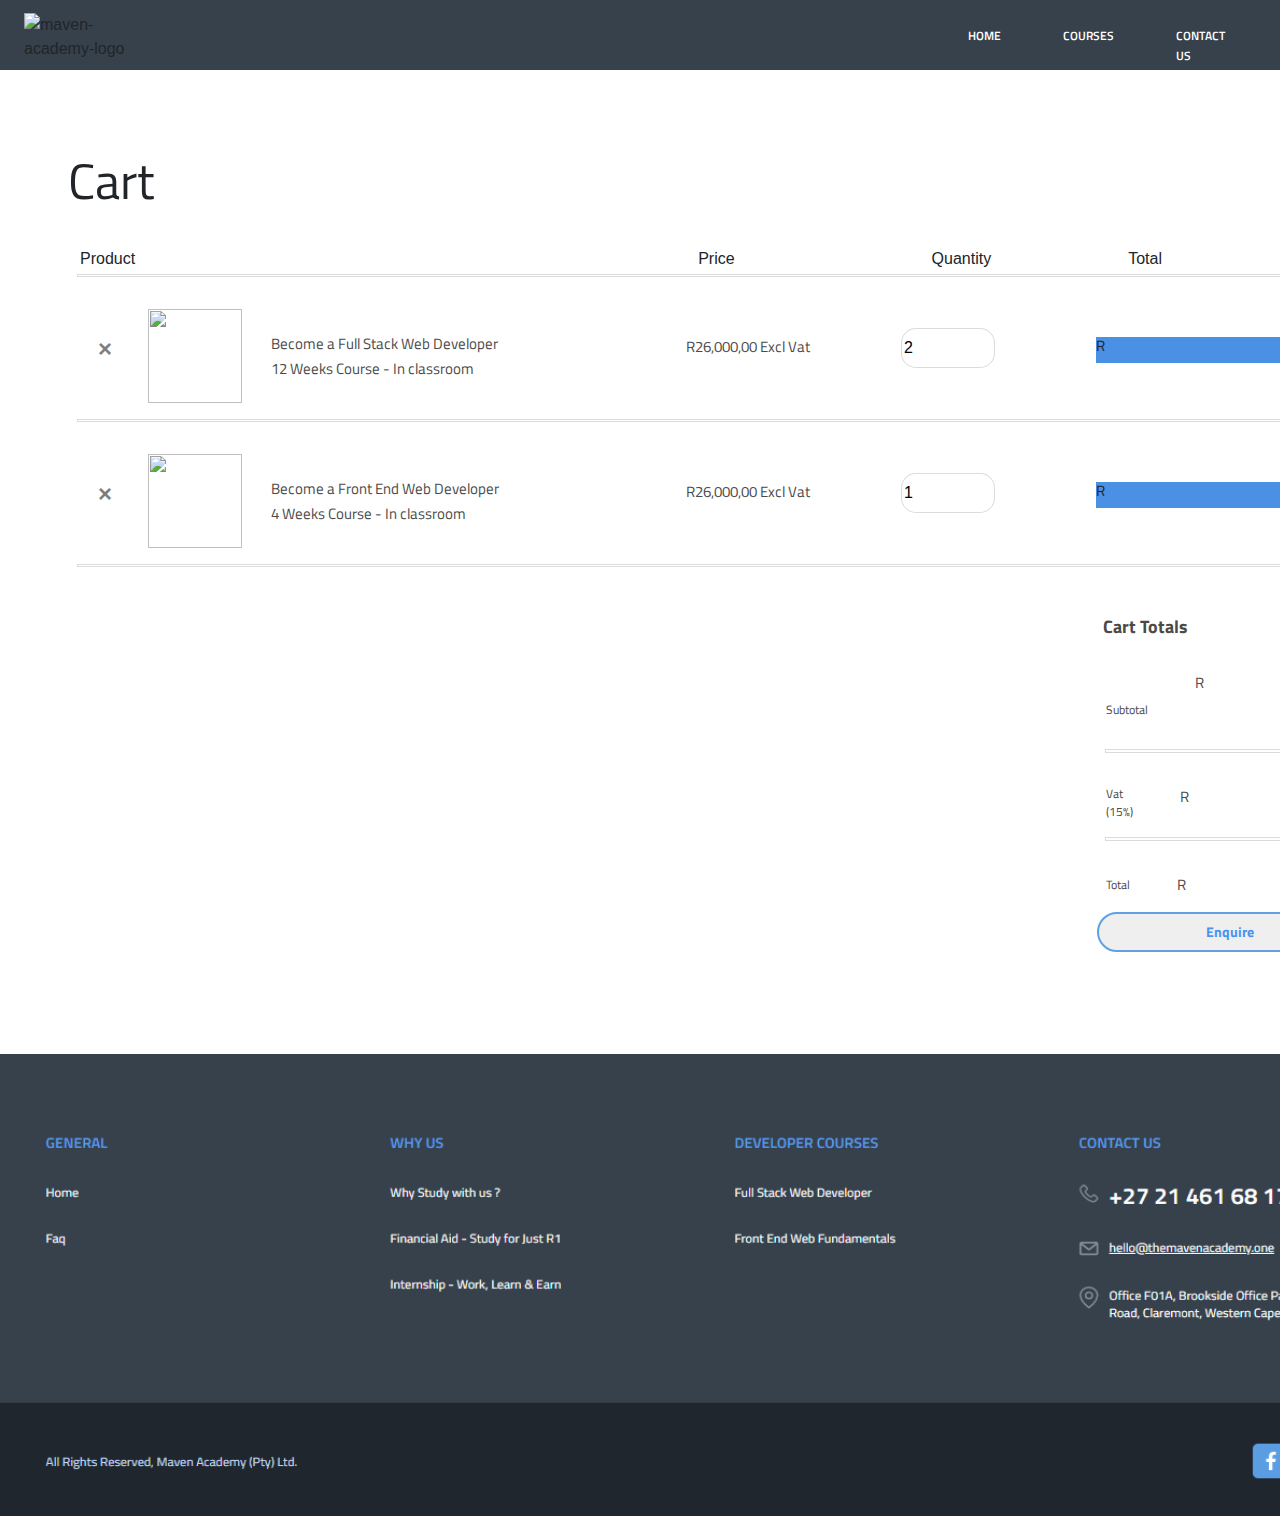
==== Cart.html @ 985060be "add" ====
<!DOCTYPE html>
<html lang="en">
<head>
    <meta charset="UTF-8">
    <meta name="viewport" content="width=device-width, initial-scale=1.0">
    <link rel="stylesheet" href="https://stackpath.bootstrapcdn.com/bootstrap/4.3.1/css/bootstrap.min.css">
    <link rel="stylesheet" href="https://maxcdn.bootstrapcdn.com/font-awesome/5.0.0/css/font-awesome.min.css">
    <link rel="stylesheet" href="css/style.css">
    <script src="https://kit.fontawesome.com/a076d05399.js"></script>
    <title>Cart</title>
</head>
<body class="Cart-page">

  <header class="Rectangle">
    <img class="logo" src="https://themavenacademy.one/images/maven_academy.png" alt="maven-academy-logo">
    <nav>
      <ul class="nav-links">
        <li><a class="home" href="index.html">HOME</a></li>
        <li><a class="courses" href="#">COURSES</a></li>
        <li><a class="contact-us" href="#">CONTACT US</a></li>
        <li>
          <a class="cart" href="cart.html">CART
            <button class="Oval">
              <i class="fa fa-shopping-basket fa-stack-3x" style="color: #4a4a4a;"><span class="number">1</span></i>
            </button>  
          </a>
        </li>
      </ul>
    </nav>
  </header>

  <section class="Mask">
    <h2 class="Cart">Cart</h2>
    <div class="column-labels">
      <label class="details">Product</label>
      <label class="price">Price</label>
      <label class="quantity">Quantity</label>
      <label class="line-price">Total</label>
    </div>
    <hr class="Line">
    <div class="product">
      <div class="product-removal">
        <span class="close">&times;</span>
      </div>
      <div class="product-image">
        <img src="https://themavenacademy.one/images/webdeveloper.png">
      </div>
      <div class="product-details">
        <div class="product-title">Become a Full Stack Web Developer</div>
        <p class="product-description">12 Weeks Course - In classroom</p>
      </div>
      <div class="product-price">26,000,00 Excl Vat</div>
      <div class="product-quantity">
        <input class="quantity-product" type="number" value="2" min="1">
      </div>
      <div class="product-line-price"></div>
    </div>

    <hr class="Line2">

    <div class="product">
      <div class="product-removal">
        <span class="close">&times;</span>
      </div>
      <div class="product-image">
        <img src="https://themavenacademy.one/images/frontend-dev.png">
      </div>
      <div class="product-details">
        <div class="product-title">Become a Front End Web Developer</div>
        <p class="product-description">4 Weeks Course - In classroom</p>
      </div>
      <div class="product-price">26,000,00 Excl Vat</div>
      <div class="product-quantity">
        <input class="quantity-product" type="number" value="1" min="1">
      </div>
      <div class="product-line-price"></div>
    </div>
    <hr class="Line3">
    <h5 class="Cart-Totals">Cart Totals</h5>
    <div class="totals">
      <div class="totals-item">
        <label class="subtotal">Subtotal</label>
        <div class="totals-value" id="cart-subtotal"></div>
      </div>
      <hr class="Line4">
      <div class="totals-item">
        <label class="vat">Vat (15%)</label>
        <div class="totals-value" id="cart-tax"></div>
      </div>
      <hr class="Line5">
      <div class="totals-item">
        <label class="totals">Total</label>
        <div class="totals-value" id="cart-total"></div>
      </div>
    </div>
    <a class="checkout">
      <button class="enquire">Enquire</button>
    </a>  
  </section>

  <footer class="footer">
    <img src="image/Screenshot (26).png" alt="">
  </footer>
  <script type="text/javascipt"></script>
</body>
</html.
---- css/style.css ----
@import url('https://fonts.googleapis.com/css?family=Titillium+Web:400,600&display=swap');

.Rectangle {
  width: 1440px;
  height: 70px;
  box-shadow: inset 0 - 1px 0 0 #cfd8dd;
  background-color:#36414c;
}  
header .logo{ 
  position: relative;
  width: 113px;
  height: 44px;
  margin-top: 13px;
  margin-left: 24px;
  margin-right: 733px;
}
header {
  display: flex;
  justify-content:  flex;                  
}
.home {
  margin-left: 58px;
  width: 33px;
  height: 20px;
  font-family: 'Titillium Web', sans-serif, '600';
  font-size: 12px;
  font-weight: 600;
  font-stretch: normal;
  font-style: normal;
  line-height: 1.67;
  letter-spacing: normal;
  color: #ffffff;       
}
.courses {
  margin-left: 58px;
  width: 50px;
  height: 20px;
  font-family: 'Titillium Web', sans-serif, '600';
  font-size: 12px;
  font-weight: 600;
  font-stretch: normal;
  font-style: normal;
  line-height: 1.67;
  letter-spacing: normal;
  color: #ffffff;
}
.contact-us {
  margin-left: 58px;
  width: 66px;
  height: 20px;
  font-family: 'Titillium Web', sans-serif, '600';
  font-size: 12px;
  font-weight: 600;
  font-stretch: normal;
  font-style: normal;
  line-height: 1.67;
  letter-spacing: normal;
  color: #ffffff;
}
.cart {
  margin-left: 58px;
  margin-left: 63px;
  width: 28px;
  height: 20px;
  font-family: 'Titillium Web', sans-serif, '600';
  font-size: 12px;
  font-weight: 600;
  font-stretch: normal;
  font-style: normal;
  line-height: 1.67;
  letter-spacing: normal;
  color: #ffffff;
}
nav ul {
  list-style-type: none;
        
}
nav ul li {
  display: inline-flex;
  margin-top: 26px;
}
.Oval {
  width: 35px;
  height: 35px;
  background-color: #ffffff;    
}
button {
  border-radius: 50%;
  margin-top: 18px;
  margin-left: 36px;
  margin-right: 22px;      
}

.Cart-page {
  width: 1440px;
  height: 1444px;
  background-color: #ffffff;
}

h2 {
  width: 117px;
  height: 51px;
  font-family: 'Titillium Web', sans-serif, '600';
  font-size: 50px;
  font-weight: normal;
  font-stretch: normal;
  font-style: normal;
  line-height: normal;
  letter-spacing: normal;
  color: var(--charcoal-grey);
}

.Mask {
  background-color: #ffffff;
  width: 1440px;
  height: 912px;
}
.Cart {
  position: relative;
  display: block;
  margin-top: 72px;
  margin-left: 68px;
}
.footer img {
  width: 1440px;
  height: 462px;
}

.column-label {
  display: inline;
  justify-content: baseline;
}

.details { float: left; margin-left: 80px; margin-top: 46px; }
.price { float: left; margin-left: 563px; margin-top: 46px; }
.quantity { float: left; margin-left: 197px; margin-top: 46px;}
.line-price { float: left; margin-left: 137px; margin-top: 46px; }

/* Apply Rand signs */
.product .product-price:before, .product .product-line-price:before, .totals-value:before {
  content: 'R';
}

.Line {
    width: 1272px;
    height: 1px;
    border: solid 1px #dbdbdb;
    margin-top: 81px;
    margin-left: 77px;
  }
  .Line2 {
    width: 1272px;
    height: 1px;
    border: solid 1px #dbdbdb;
    margin-left: 77px;
  }
  .Line3 {
    width: 1272px;
    height: 1px;
    border: solid 1px #dbdbdb;
    margin-left: 77px;
  }
  .product {
    display: flex;
    justify-content: baseline;
  }
  .product img {
    width: 94px;
    height: 94px;  
  }
  .product-image {
    margin-top: 16px;
    margin-left: 40px;
  }
  .product-removal .close {
    cursor: pointer;
    margin-left: 98px;
    margin-top: 44px;  
    width: 10px;
    height: 10px;
    
  }
  .product-details {
    margin-left: 29px;
    margin-top: 38px;
    width: 248px;
    height: 53px;
    font-family: 'Titillium Web', sans-serif, '400';
    font-size: 15px;
    font-weight: normal;
    font-stretch: normal;
    font-style: normal;
    line-height: 1.67;
    letter-spacing: normal;
    color: #4a4a4a;
  }
  .product-price {
    margin-left: 167px;
    margin-top: 45px;
    width: 208px;
    height: 26px;
    font-family: 'Titillium Web', sans-serif, '400';
    font-size: 15px;
    font-weight: normal;
    font-stretch: normal;
    font-style: normal;
    line-height: 1.2;
    letter-spacing: normal;
    color: #4a4a4a;
  }
  .quantity-product {
    margin-top: 35px;
    margin-left: 7px;
    width: 94px;
    height: 40px;
    border-radius: 15px;
    border: solid 1px rgba(151, 151, 151, 0.34);
    background-color: #ffffff;
  }
  .product-line-price {
    margin-top: 44px;
    margin-left: 101px;
    width: 208px;
    height: 26px;
    font-family: 'Titillium Web', sans-serif, '400';;
    font-size: 15px;
    font-weight: normal;
    font-stretch: normal;
    font-style: normal;
    line-height: 1.2;
    letter-spacing: normal;
    background-color: #4a90e4;
    color: #4a90e4 var(--dark-sky-blue-two);
}
  
.Cart-Totals {
  margin-left: 1103px;
  margin-top: 51px;
  width: 95px;
  height: 18px;
  font-family: 'Titillium Web', sans-serif, '600';
  font-size: 18px;
  font-weight: bold;
  font-stretch: normal;
  font-style: normal;
  line-height: 1;
  letter-spacing: normal;
  color: #4a4a4a;
  }
  .subtota {
    margin-left: 1106px;
    margin-top: 46px;
    width: 46px;
    height: 18px;
    font-family: 'Titillium Web', sans-serif, '400';
    font-size: 12px;
    font-weight: normal;
    font-stretch: normal;
    font-style: normal;
    line-height: 1.5;
    letter-spacing: normal;
    color: #4a4a4a;
  }
  .totals-item {
    display: flex;
    justify-content: baseline;
    margin-left: 1106px;
    width: 46px;
    height: 18px;
    font-family: 'Titillium Web', sans-serif, '400';;
    font-size: 12px;
    font-weight: normal;
    font-stretch: normal;
    font-style: normal;
    line-height: 1.5;
    letter-spacing: normal;
    color: #4a4a4a;
  }
  .subtotal, .totals-value {
    margin-top: 46px;
  }
  .vat, .totals-value {
    margin-top: 16px;
  }
  .totals, .totals-value {
    margin-top: 19px;
  }
  .Line4 {
    margin-left: 1105px;
    margin-top: 76px;
    width: 248px;
    height: 2px;
    border: solid 1px #dbdbdb;
  }
  .Line5 {
    margin-left: 1105px;
    margin-top: 50px;
    width: 248px;
    height: 2px;
    border: solid 1px #dbdbdb;
  }
  .totals-value {
    margin-left: 47px;
    width: 208px;
    height: 26px;
    background-color: #4a90e4 var(--dark-sky-blue-two);
    font-family: 'Titillium Web', sans-serif, '400';;
    font-size: 15px;
    font-weight: normal;
    font-stretch: normal;
    font-style: normal;
    line-height: 1.2;
    letter-spacing: normal;
    color: #4a90e4 var(--dark-sky-blue-two);
  }
  .checkout button {
    margin-left: 1097px;
    margin-top: 37px;
    width: 266px;
    height: 40px;
    border-radius: 22.5px;
    border: solid 2px #60a0e3;
  }
  .enquire  {
    width: 262px;
    height: 18px;
    font-family: 'Titillium Web', sans-serif, '600';
    font-size: 14px;
    font-weight: bold;
    font-stretch: normal;
    font-style: normal;
    line-height: 1.29;
    letter-spacing: normal;
    text-align: center;
    color: #4994f1;
  }
  .checkout button:hover {
    cursor: pointer;
    background-color: #4a90e4;
    color: #ffffff;
    opacity: 0.8;
}
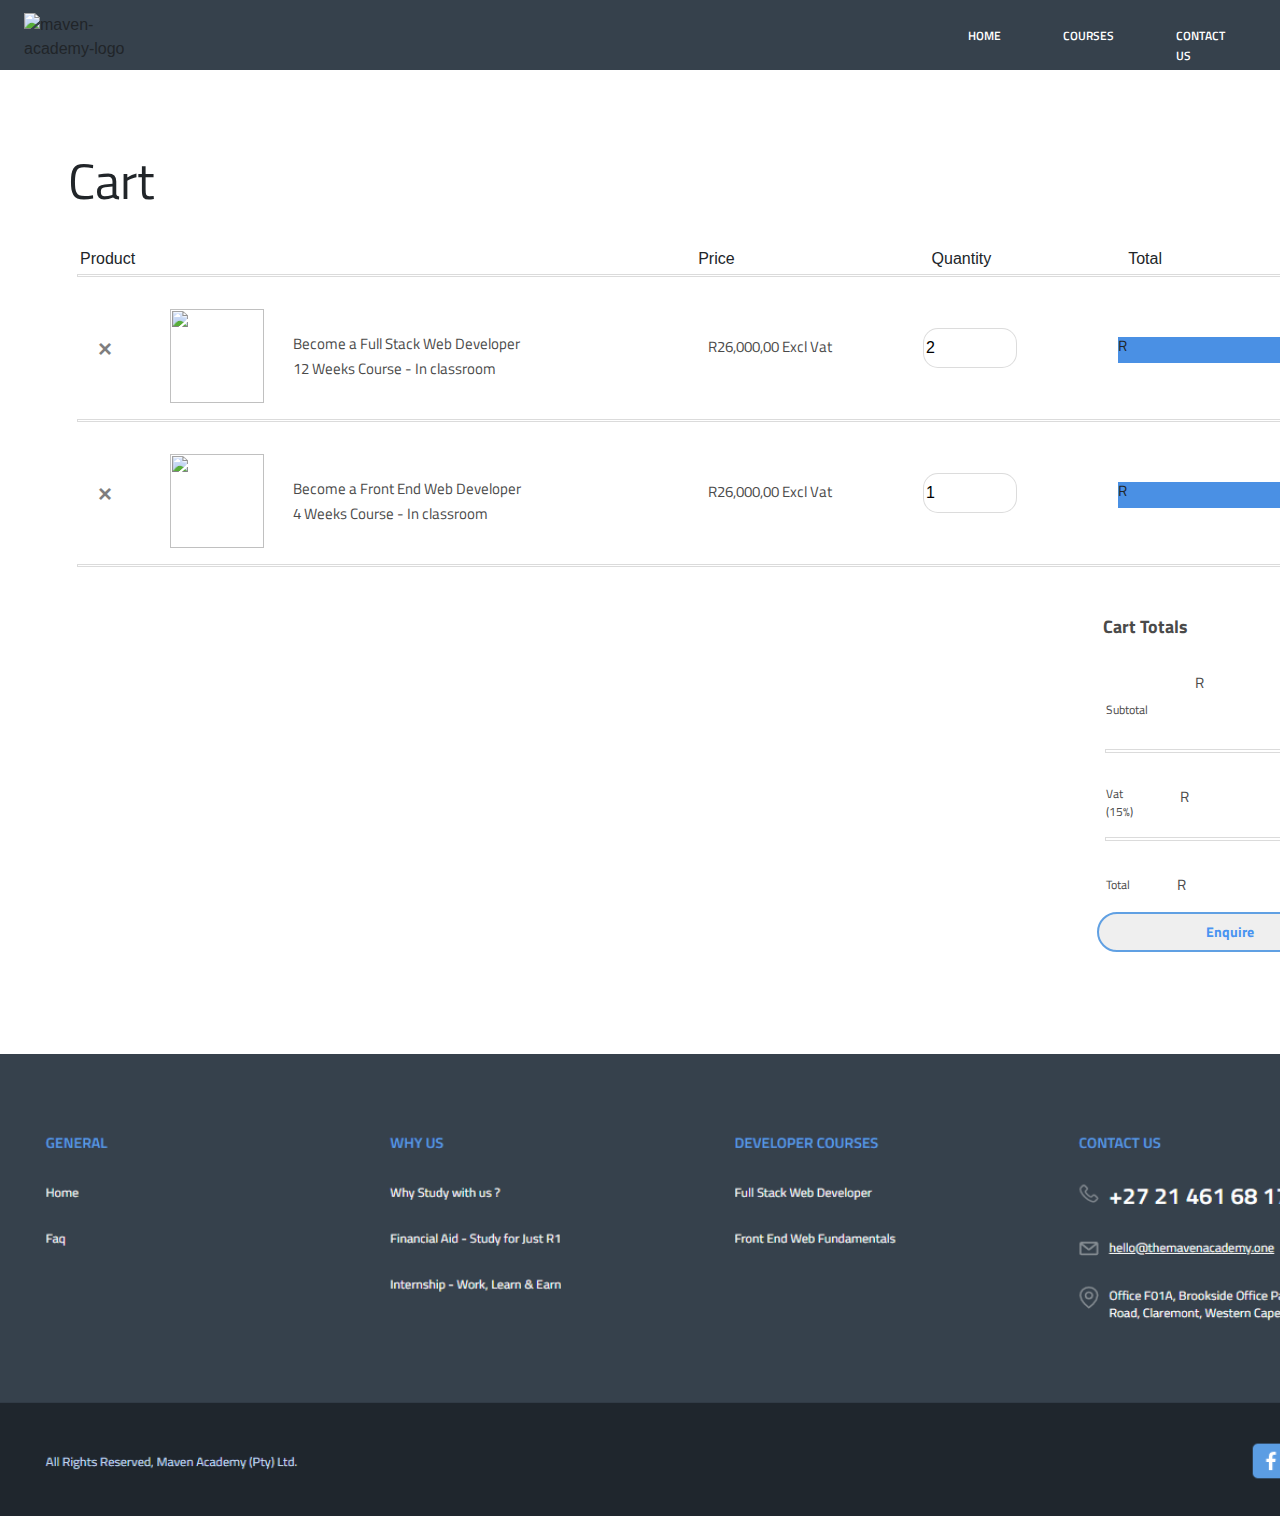
==== commit 9687b649: "add" ====
--- a/Cart.html
+++ b/Cart.html
@@ -40,7 +40,7 @@
     <hr class="Line">
     <div class="product">
       <div class="product-removal">
-        <span class="close">&times;</span>
+        <button class="close" type="button">&times;</button>
       </div>
       <div class="product-image">
         <img src="https://themavenacademy.one/images/webdeveloper.png">
@@ -60,7 +60,7 @@
 
     <div class="product">
       <div class="product-removal">
-        <span class="close">&times;</span>
+        <button class="close">&times;</button>
       </div>
       <div class="product-image">
         <img src="https://themavenacademy.one/images/frontend-dev.png">
@@ -102,5 +102,7 @@
     <img src="image/Screenshot (26).png" alt="">
   </footer>
   <script type="text/javascipt"></script>
+  <script src="js/carts.js" async></script>
+  <script src="js/jquery.js"></script>
 </body>
 </html.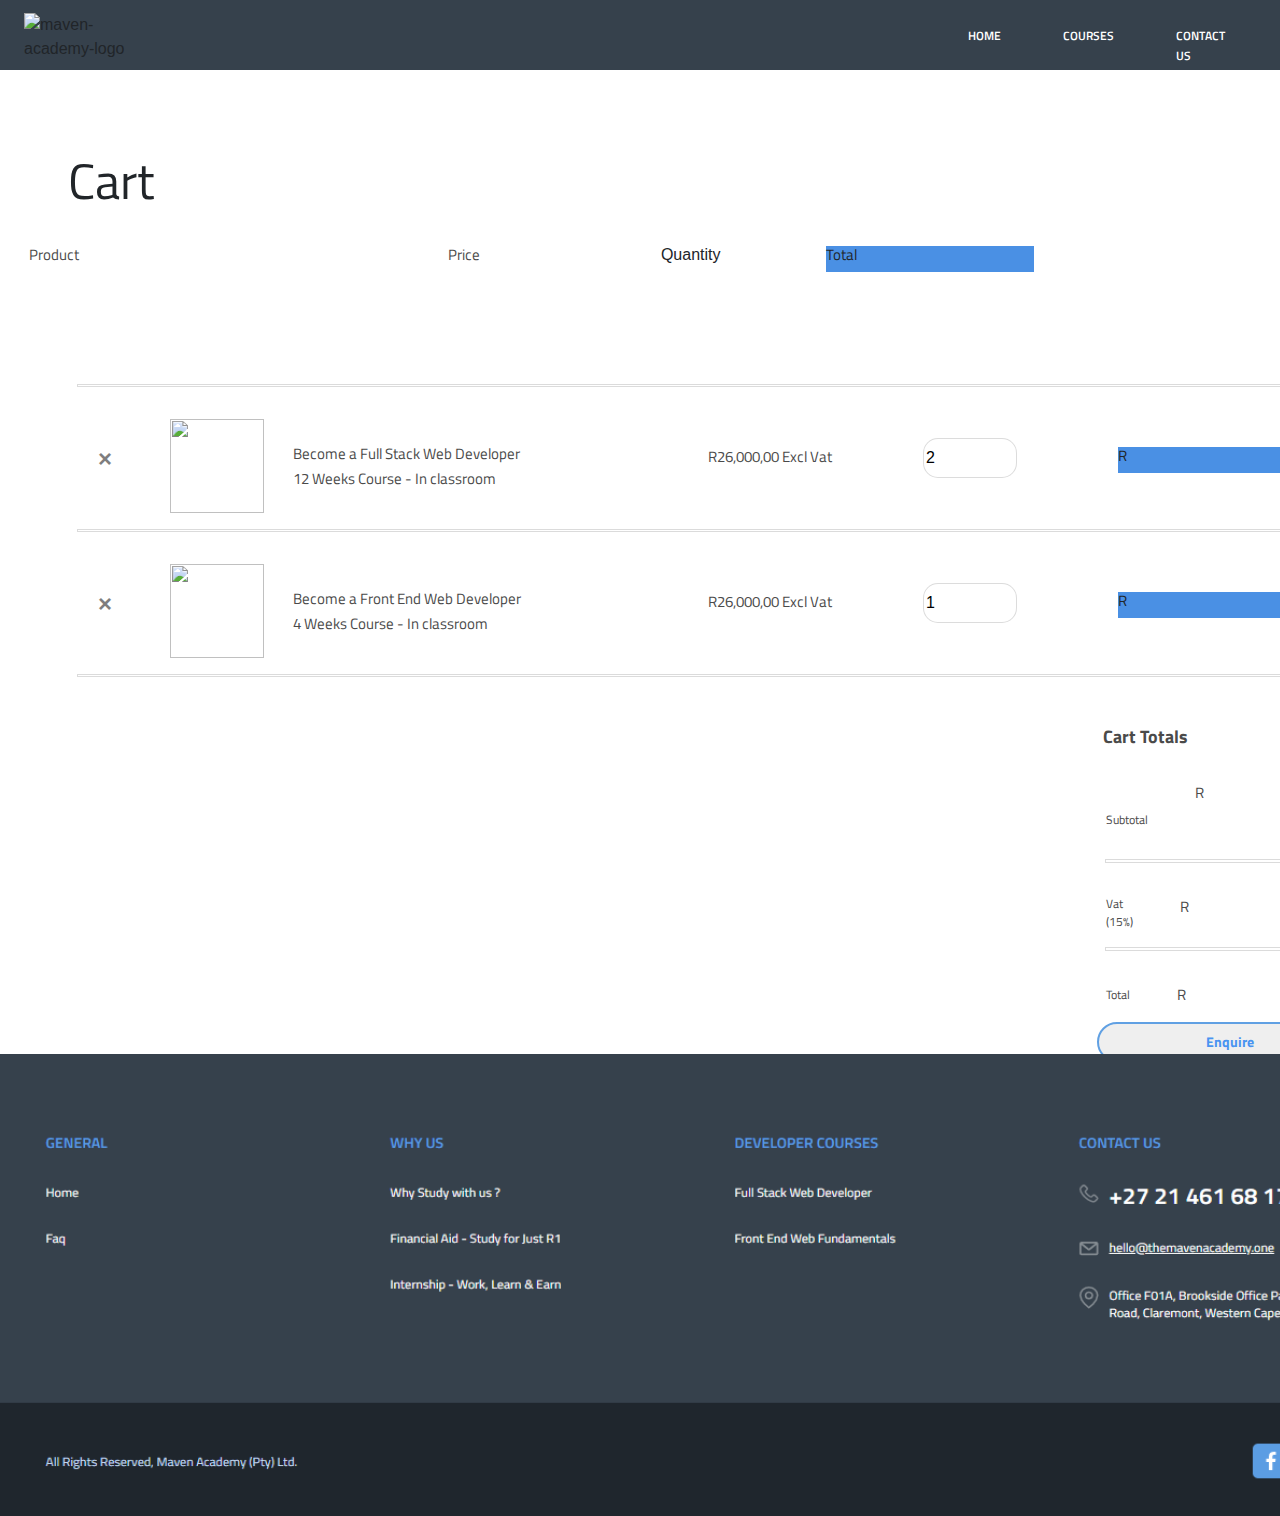
==== commit f345c301: "add" ====
--- a/Cart.html
+++ b/Cart.html
@@ -19,7 +19,7 @@
         <li><a class="courses" href="#">COURSES</a></li>
         <li><a class="contact-us" href="#">CONTACT US</a></li>
         <li>
-          <a class="cart" href="cart.html">CART
+          <a id="show" class="cart" href="#">CART
             <button class="Oval">
               <i class="fa fa-shopping-basket fa-stack-3x" style="color: #4a4a4a;"><span class="number">1</span></i>
             </button>  
@@ -32,10 +32,10 @@
   <section class="Mask">
     <h2 class="Cart">Cart</h2>
     <div class="column-labels">
-      <label class="details">Product</label>
-      <label class="price">Price</label>
-      <label class="quantity">Quantity</label>
-      <label class="line-price">Total</label>
+      <label class="product-details">Product</label>
+      <label class="product-price">Price</label>
+      <label class="product-quantity">Quantity</label>
+      <label class="product-line-price">Total</label>
     </div>
     <hr class="Line">
     <div class="product">
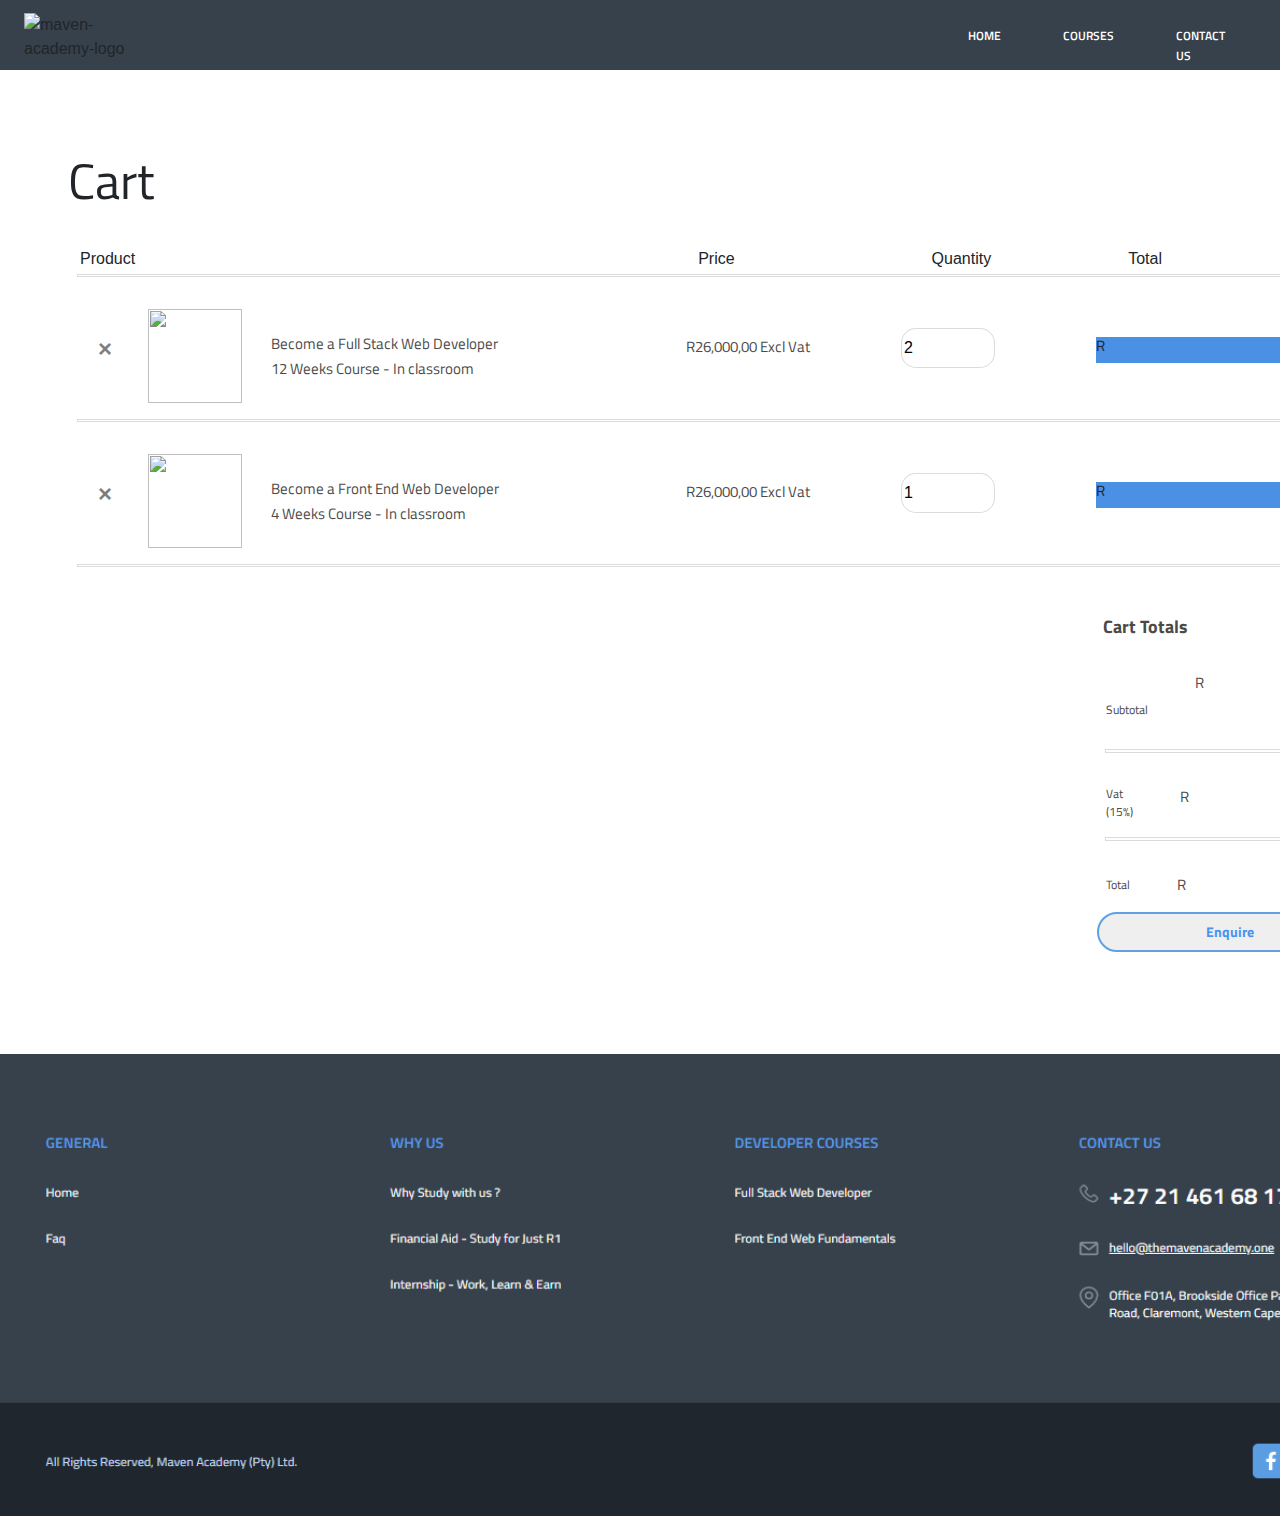
==== commit a525921d: "done" ====
--- a/Cart.html
+++ b/Cart.html
@@ -7,35 +7,40 @@
     <link rel="stylesheet" href="https://maxcdn.bootstrapcdn.com/font-awesome/5.0.0/css/font-awesome.min.css">
     <link rel="stylesheet" href="css/style.css">
     <script src="https://kit.fontawesome.com/a076d05399.js"></script>
+    <script src="/javascript/jquery-ui-1.9.2.custom.min.js"></script>
+    <script src="http://ajax.googleapis.com/ajax/libs/jquery/1.7.1/jquery.min.js" type="text/javascript"></script>
+    <script src="https://kit.fontawesome.com/a076d05399.js"></script>
+    <link rel="stylesheet" href="https://maxcdn.bootstrapcdn.com/font-awesome/4.7.0/css/font-awesome.min.css">
+    <script src="https://ajax.googleapis.com/ajax/libs/jquery/3.3.1/jquery.min.js"></script>
+    <script src="https://cdnjs.cloudflare.com/ajax/libs/popper.js/1.14.7/umd/popper.min.js"></script>
+    <script src="https://stackpath.bootstrapcdn.com/bootstrap/4.3.1/js/bootstrap.min.js"></script>
+    <script src="https://kit.fontawesome.com/a076d05399.js"></script>
+    <script src="https://code.jquery.com/jquery-1.12.3.min.js"></script>
     <title>Cart</title>
 </head>
 <body class="Cart-page">
-
   <header class="Rectangle">
     <img class="logo" src="https://themavenacademy.one/images/maven_academy.png" alt="maven-academy-logo">
-    <nav>
+    <nav class="tab-headers">
       <ul class="nav-links">
         <li><a class="home" href="index.html">HOME</a></li>
-        <li><a class="courses" href="#">COURSES</a></li>
-        <li><a class="contact-us" href="#">CONTACT US</a></li>
-        <li>
-          <a id="show" class="cart" href="#">CART
-            <button class="Oval">
-              <i class="fa fa-shopping-basket fa-stack-3x" style="color: #4a4a4a;"><span class="number">1</span></i>
-            </button>  
-          </a>
-        </li>
+        <li><a class="courses" href="Courses-Outline.html">COURSES</a></li>
+        <li><a class="contact-us" href="#contact-us/index.html">CONTACT US</a></li>
+        <li><a class="cart" href="Cart.html">CART  </a></li>
       </ul>
     </nav>
+    <button class="Oval" id="view-busket" data-target="#cart">
+      <i class="fa fa-shopping-basket fa-stack-3x" style="color: #4a4a4a;">(<span class="total-count"></span>)</i>
+    </button>
   </header>
 
   <section class="Mask">
     <h2 class="Cart">Cart</h2>
     <div class="column-labels">
-      <label class="product-details">Product</label>
-      <label class="product-price">Price</label>
-      <label class="product-quantity">Quantity</label>
-      <label class="product-line-price">Total</label>
+      <label class="details">Product</label>
+      <label class="price">Price</label>
+      <label class="quantity">Quantity</label>
+      <label class="line-price">Total</label>
     </div>
     <hr class="Line">
     <div class="product">
@@ -98,6 +103,7 @@
     </a>  
   </section>
 
+  <!--footer-->
   <footer class="footer">
     <img src="image/Screenshot (26).png" alt="">
   </footer>
--- a/css/style.css
+++ b/css/style.css
@@ -57,8 +57,8 @@
   letter-spacing: normal;
   color: #ffffff;
 }
-.cart {
-  margin-left: 58px;
+
+.cart { 
   margin-left: 63px;
   width: 28px;
   height: 20px;
@@ -70,25 +70,23 @@
   line-height: 1.67;
   letter-spacing: normal;
   color: #ffffff;
-}
-nav ul {
+  
+}
+.tab-headers ul {
   list-style-type: none;
-        
-}
-nav ul li {
+      
+}
+.tab-headers ul li {
   display: inline-flex;
   margin-top: 26px;
 }
 .Oval {
+  margin-top: 18px;
+  margin-left: 36px;
   width: 35px;
   height: 35px;
-  background-color: #ffffff;    
-}
-button {
   border-radius: 50%;
-  margin-top: 18px;
-  margin-left: 36px;
-  margin-right: 22px;      
+  background-color: #ffffff;   
 }
 
 .Cart-page {
